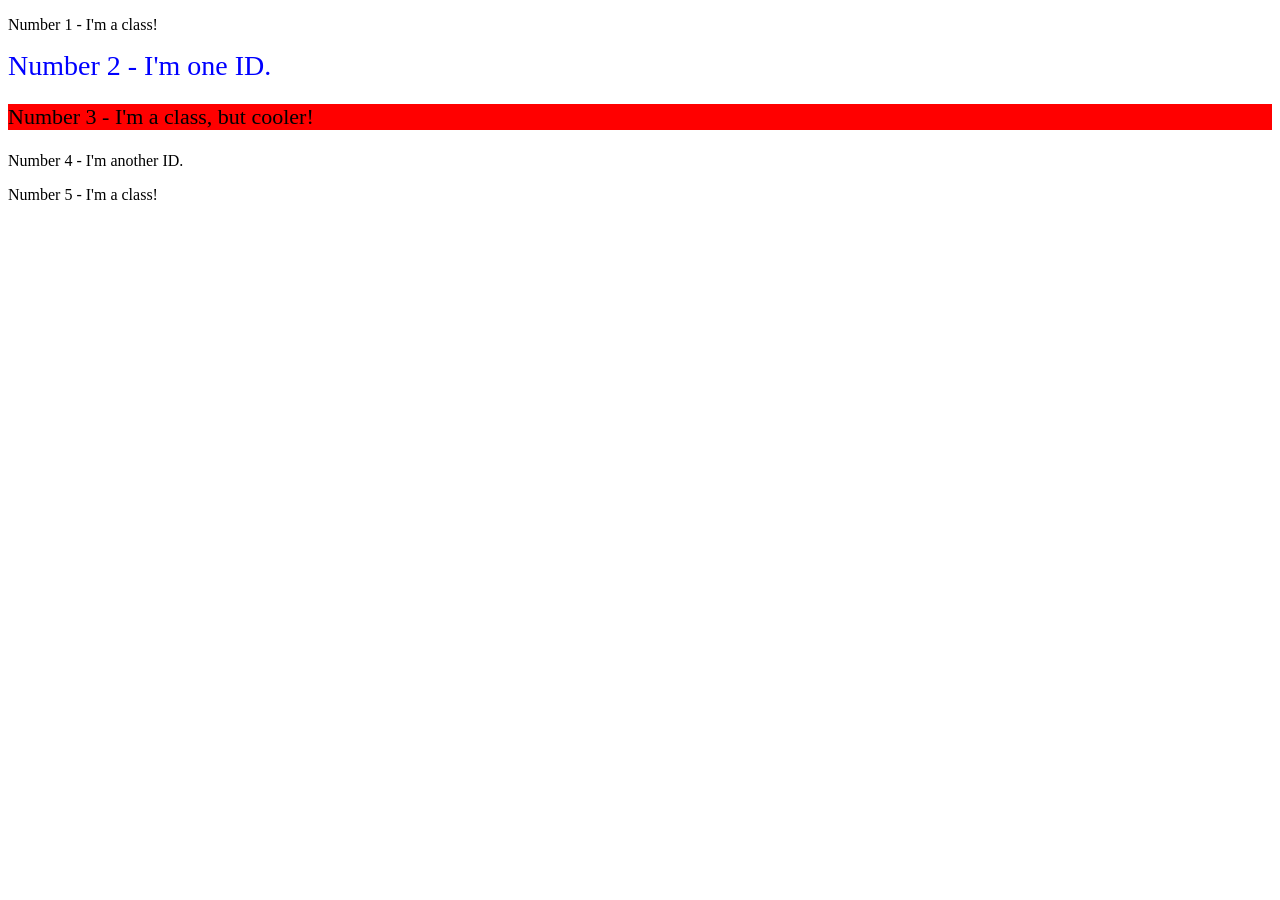
==== foundations/02-class-id-selectors/index.html @ 80083106 "start exercise 2" ====
<!DOCTYPE html>
<html lang="en">
  <head>
    <meta charset="UTF-8">
    <meta http-equiv="X-UA-Compatible" content="IE=edge">
    <meta name="viewport" content="width=device-width, initial-scale=1.0">
    <title>Class and ID Selectors</title>
    <link rel="stylesheet" href="style.css">
  </head>
  <body>
    <p class="class_1">Number 1 - I'm a class!</p>
    <div id="id_1">Number 2 - I'm one ID.</div>
    <p class="class_2">Number 3 - I'm a class, but cooler!</p>
    <div id="id_2">Number 4 - I'm another ID.</div>
    <p class="class_1">Number 5 - I'm a class!</p>
  </body>
</html>
---- foundations/02-class-id-selectors/style.css ----
.class_1 {
    background-color: #;
}

.class_2 {
        font-size: 22px;
        background-color: red;
}

#id_1 {
    color: blue;
    font-size: 28px;
}
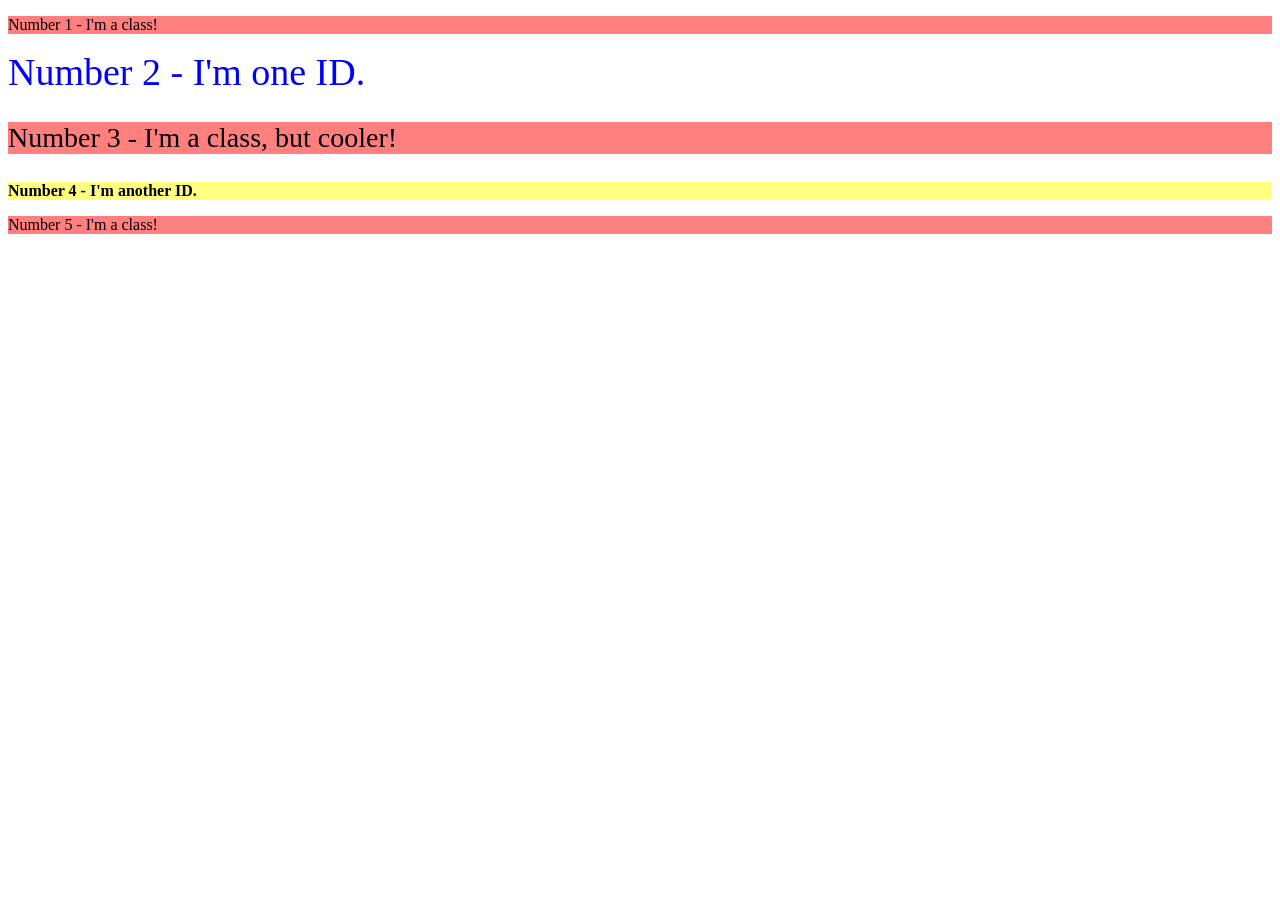
==== commit b59363d7: "fiish exercise 2" ====
--- a/foundations/02-class-id-selectors/index.html
+++ b/foundations/02-class-id-selectors/index.html
@@ -8,10 +8,10 @@
     <link rel="stylesheet" href="style.css">
   </head>
   <body>
-    <p class="class_1">Number 1 - I'm a class!</p>
-    <div id="id_1">Number 2 - I'm one ID.</div>
-    <p class="class_2">Number 3 - I'm a class, but cooler!</p>
-    <div id="id_2">Number 4 - I'm another ID.</div>
-    <p class="class_1">Number 5 - I'm a class!</p>
+    <p class="odd">Number 1 - I'm a class!</p>
+    <div id="two">Number 2 - I'm one ID.</div>
+    <p class="odd bigger-font">Number 3 - I'm a class, but cooler!</p>
+    <div id="four">Number 4 - I'm another ID.</div>
+    <p class="odd">Number 5 - I'm a class!</p>
   </body>
 </html>
--- a/foundations/02-class-id-selectors/style.css
+++ b/foundations/02-class-id-selectors/style.css
@@ -1,13 +1,19 @@
-.class_1 {
-    background-color: #;
+.odd {
+    background-color: rgba(255, 0, 0, .5);
 }
 
-.class_2 {
-        font-size: 22px;
-        background-color: red;
+.bigger-font {
+        font-size: 28px;
+
 }
 
-#id_1 {
+#two {
     color: blue;
-    font-size: 28px;
+    font-size: 38px;
 }
+
+#four {
+    font-weight: bold;
+    background-color: rgba(255, 255, 0, 0.5);
+
+}
